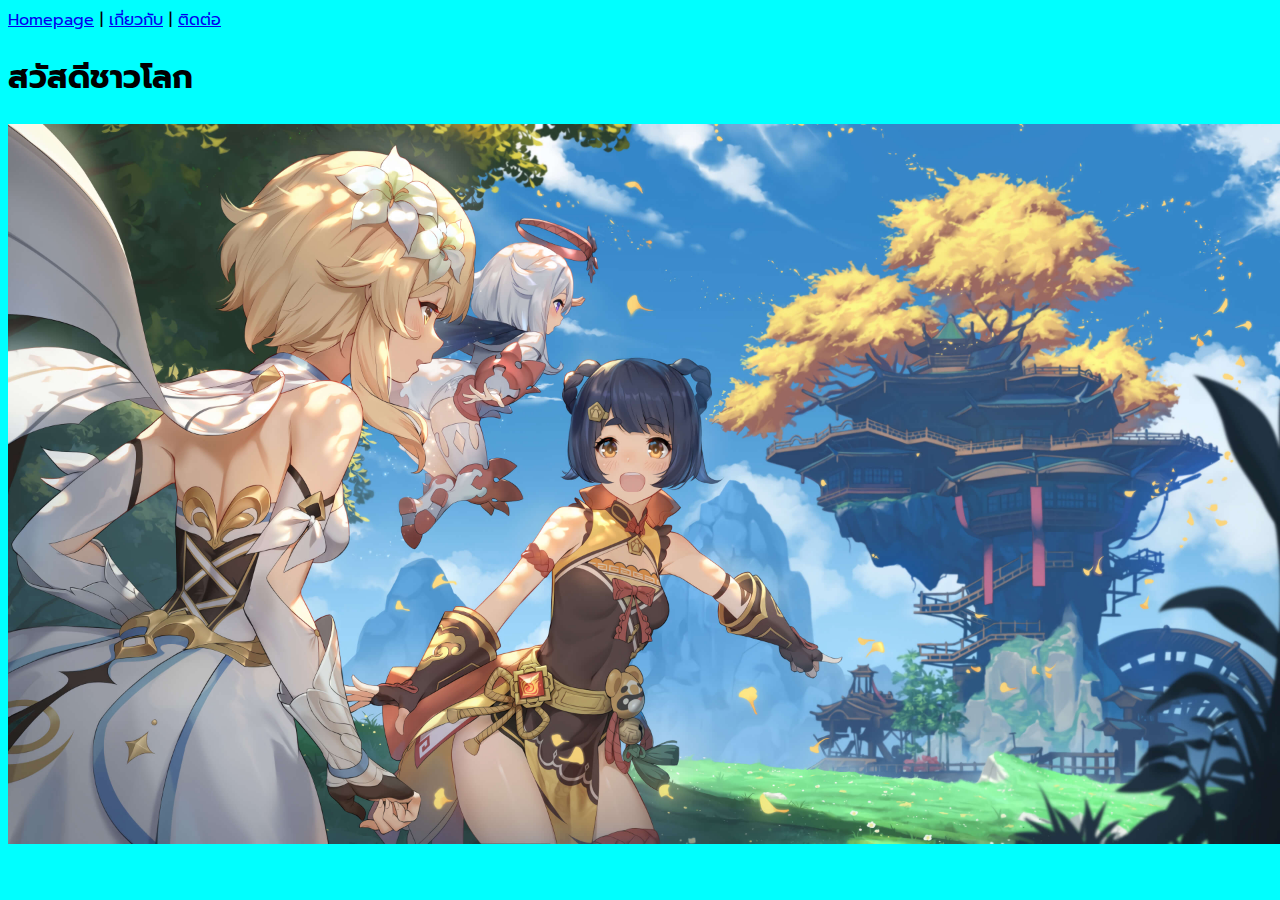
==== Index.html @ 0e0162f6 "Create Index.html" ====
<!DOCTYPE html>
<html lang="en">
<head>
    <meta charset="UTF-8">
    <meta http-equiv="X-UA-Compatible" content="IE=edge">
    <meta name="viewport" content="width=device-width, initial-scale=1.0">
    <title>Document</title>
    <link rel="stylesheet" href="/style.css">
</head>
<body>
    <a href="/Index.htm">Homepage</a> | <a href="/about.htm">เกี่ยวกับ</a> | <a href="/content">ติดต่อ</a>
    <h1>สวัสดีชาวโลก</h1>
    <img src="/genshin01.jpg" alt="แมว" width="1280">
    
</body>
</html>
---- style.css ----
@import url('https://fonts.googleapis.com/css2?family=Prompt&display=swap');

body{
    background-color: #00ffff;
    font-family: 'Prompt', sans-serif;
}
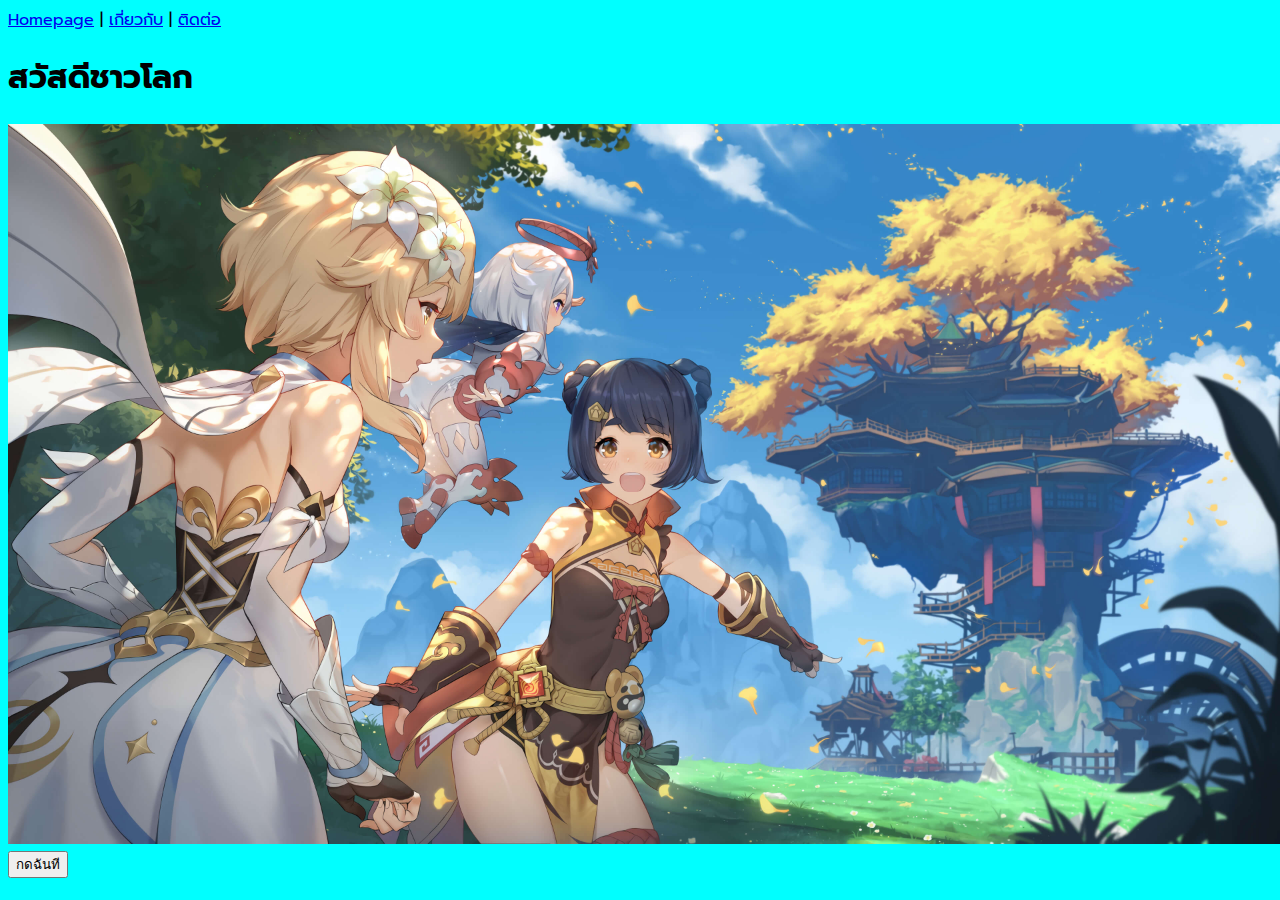
==== commit 37604e0e: "update" ====
--- a/Index.html
+++ b/Index.html
@@ -11,6 +11,11 @@
     <a href="/Index.htm">Homepage</a> | <a href="/about.htm">เกี่ยวกับ</a> | <a href="/content">ติดต่อ</a>
     <h1>สวัสดีชาวโลก</h1>
     <img src="/genshin01.jpg" alt="แมว" width="1280">
-    
+    <button onclick="doalert('เวฟ')">กดฉันที</button>
+    <script>
+        function doalert(name){
+            alert("สวัสดี" + name )
+        }
+    </script>
 </body>
 </html>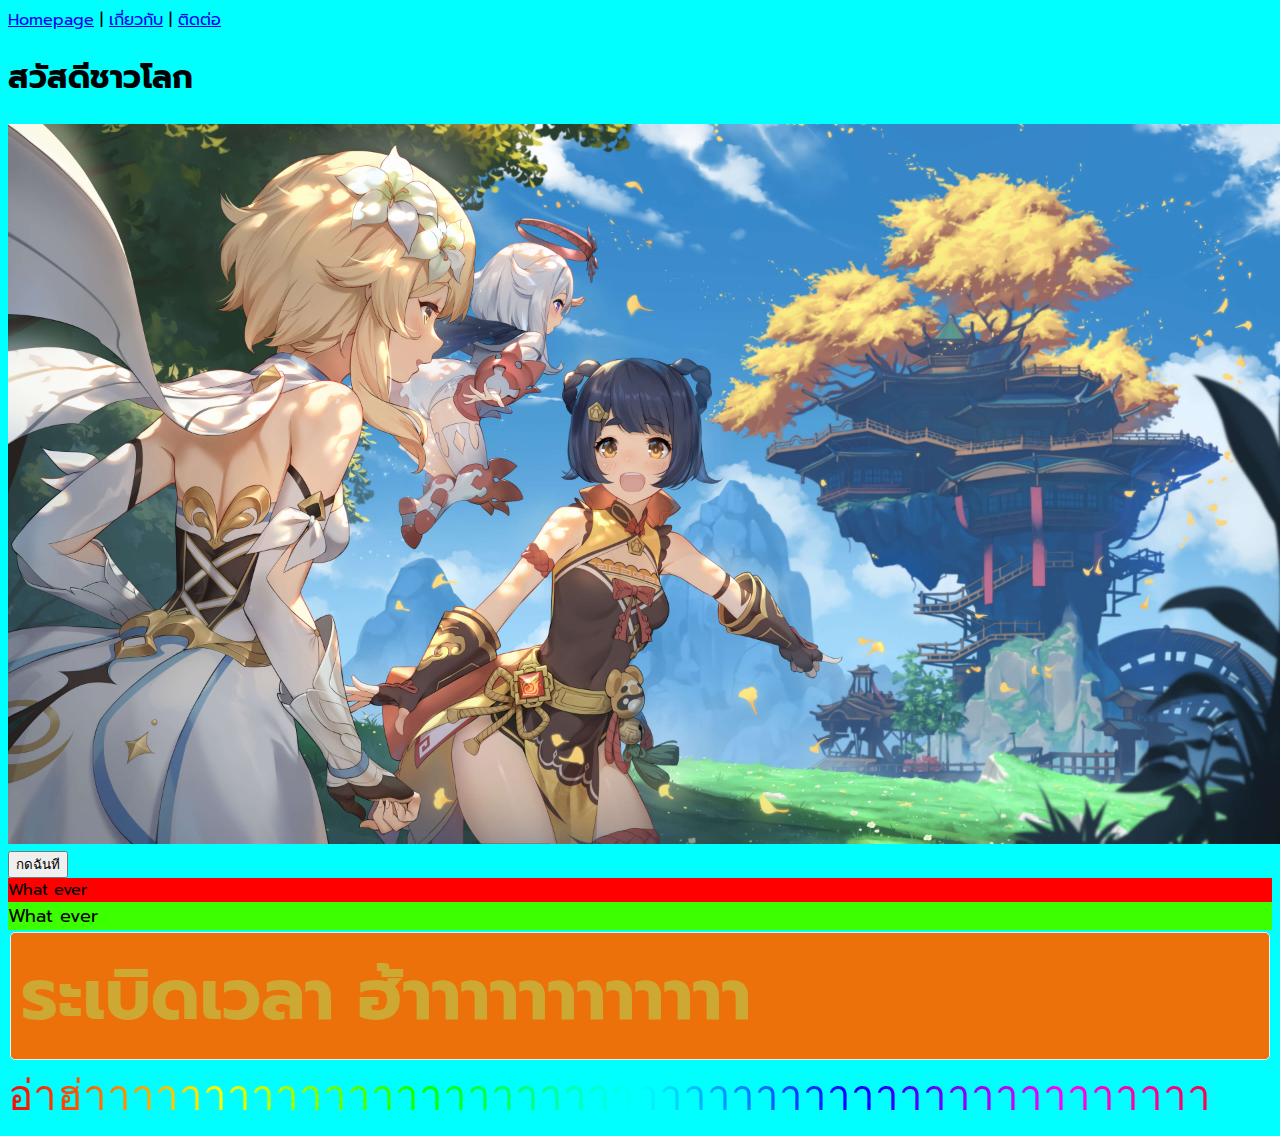
==== commit 00be9e42: "Finished Project 1" ====
--- a/Index.html
+++ b/Index.html
@@ -1,5 +1,6 @@
 <!DOCTYPE html>
 <html lang="en">
+
 <head>
     <meta charset="UTF-8">
     <meta http-equiv="X-UA-Compatible" content="IE=edge">
@@ -7,15 +8,23 @@
     <title>Document</title>
     <link rel="stylesheet" href="/style.css">
 </head>
+
 <body>
     <a href="/Index.htm">Homepage</a> | <a href="/about.htm">เกี่ยวกับ</a> | <a href="/content">ติดต่อ</a>
     <h1>สวัสดีชาวโลก</h1>
     <img src="/genshin01.jpg" alt="แมว" width="1280">
     <button onclick="doalert('เวฟ')">กดฉันที</button>
+    <div class="bg-color-red">What ever</div>
+    <div class="bg-color-green">What ever</div>
+    <div>
+        <h1 class="border-1-radius-5">ระเบิดเวลา ฮ้าาาาาาาาาาาา</h1>
+    </div>
+    <div class="animated_rainbow_1">อ่าฮ่าาาาาาาาาาาาาาาาาาาาาาาาาาาาาาาาาาาาาาาาาาาาาาา</div>
     <script>
-        function doalert(name){
-            alert("สวัสดี" + name )
+        function doalert(name) {
+            alert("สวัสดี" + name)
         }
     </script>
 </body>
+
 </html>--- a/style.css
+++ b/style.css
@@ -3,4 +3,48 @@
 body{
     background-color: #00ffff;
     font-family: 'Prompt', sans-serif;
+}
+div {
+    /* color: #ff00ea; */
+}
+
+.bg-color-red {
+    background-color: red;
+    font-size: 16px;
+}
+
+.bg-color-green {
+    background-color: rgb(60, 255, 0);
+    font-size:  18px;
+}
+
+.border-1-radius-5 {
+    color: #cda833;
+    font-size: 70px;
+    border: 1px solid #ededed;
+    border-radius: 5px;
+    margin: 2px;
+    padding: 10px;
+    background-color: #ed710a;
+}
+.text-rainbow {
+    font-family: Arial, 'Helvetica Neue', Helvetica, sans-serif;
+	display: inline-block;
+	font-weight: bold;
+	font-size: 50px;
+	text-shadow: #A3A3A3 1px 1px 1px;
+}
+.animated_rainbow_1 {
+    font-size: 42px;
+    font-family: Arial Black, Gadget, sans-serif;
+    background-image: -webkit-linear-gradient(left, #f00, #ff2b00, #f50, #ff8000, #fa0, #ffd500, #ff0, #d4ff00, #af0, #80ff00, #5f0, #2bff00, #0f0, #00ff2a, #0f5, #00ff80, #0fa, #00ffd5, #0ff, #00d5ff, #0af, #0080ff, #05f, #002aff, #00f, #2b00ff, #50f, #8000ff, #a0f, #d400ff, #f0f, #ff00d4, #f0a, #ff0080, #f05, #ff002b, #f00);
+    -webkit-animation: animatedBackground_a 5s linear infinite alternate;
+    background-clip: text;
+    -webkit-background-clip: text;
+    -webkit-text-fill-color: #0000;
+}
+
+@keyframes animatedBackground_a {
+    0% { background-position: 0 0 }
+    100% { background-position: -500px 0 }
 }